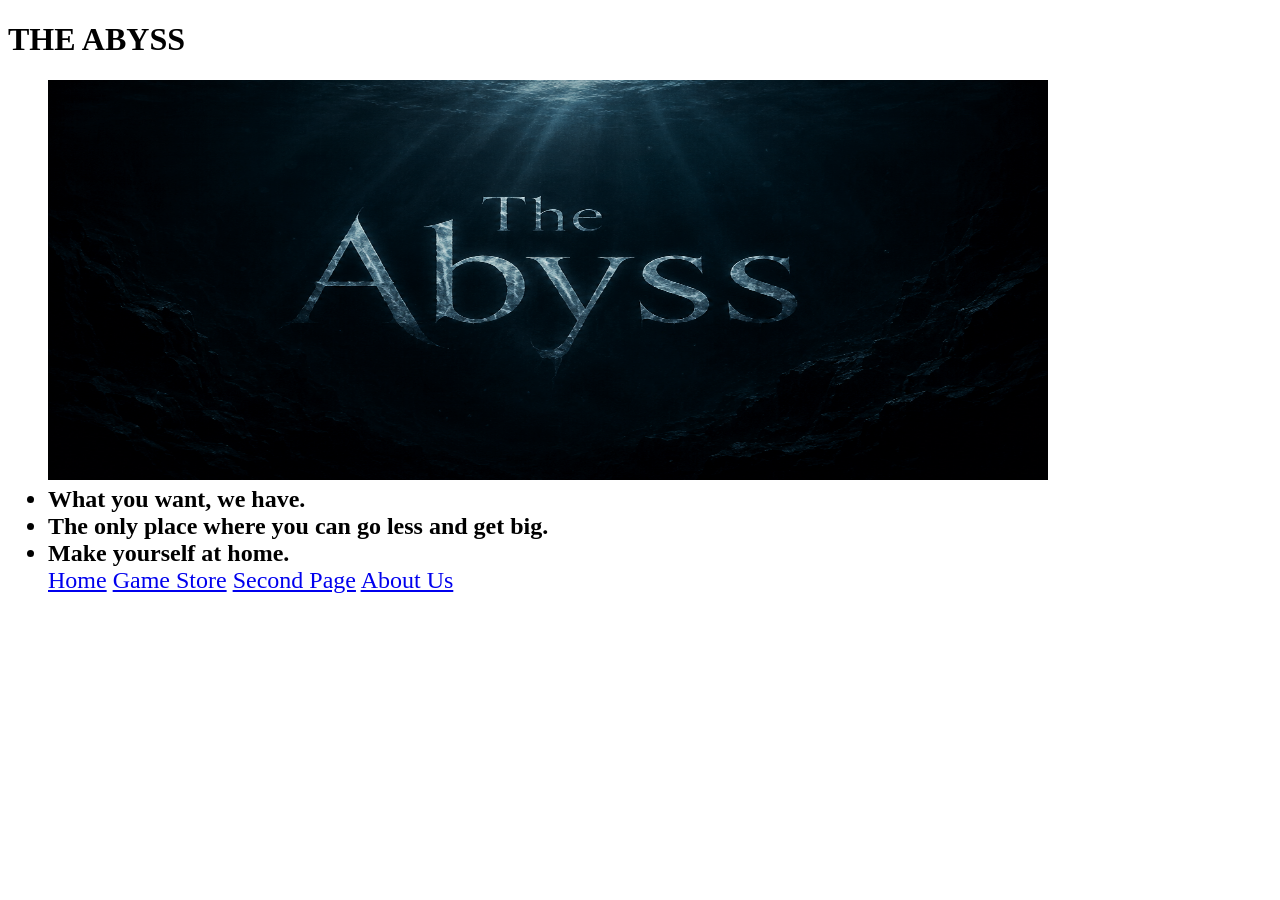
==== The Abyss/index.html @ 395bcadd "initial commit" ====
<!DOCTYPE html>
<html>
    <head>
        <title>The Abyss</title>
    </head>
        <h1>THE ABYSS</h1>
       <ul>
       <font size = "5">
       <img src = "images/The Abyss.png" width = "1000" height = "400">
       <li><b>What you want, we have.</b></li>
       <li><b>The only place where you can go less and get big.</b></li>
       <li><b>Make yourself at home.</b></li>
       <a href="index.html">Home</a>
       <a href="game_store.html">Game Store</a>
       <a href="game_store_2nd.html">Second Page</a>
       <a href="about_us.html">About Us</a>
       </font size = "5">
       </ul>
</html>
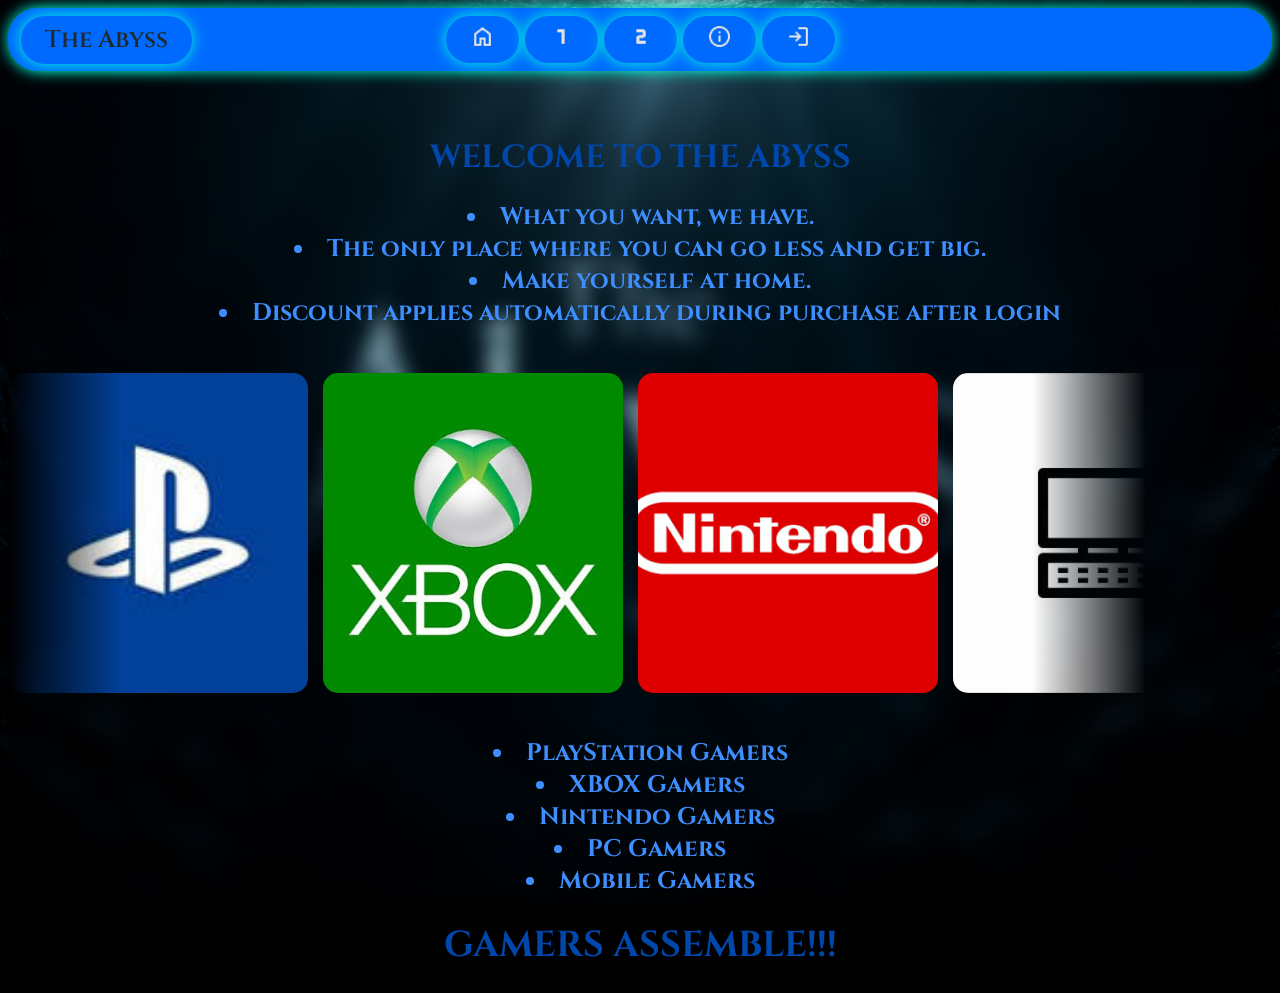
==== commit d4e4d3b7: "Part 2" ====
--- a/The Abyss/index.html
+++ b/The Abyss/index.html
@@ -2,18 +2,88 @@
 <html>
     <head>
         <title>The Abyss</title>
-    </head>
-        <h1>THE ABYSS</h1>
-       <ul>
+        <link rel="stylesheet" href="css/styles.css">
+        <link href="https://fonts.googleapis.com/css2?family=Bebas+Neue&family=Cinzel:wght@400..900&family=Unbounded:wght@200..900&display=swap" rel="stylesheet">
+   </head>
+
+    <body>
+        <header>    
+
+            <!---Navigation--->
+        <div class="btn">
+        <a href="index.html" class="logo">The Abyss</a>
+        <button class="btn"><a href="index.html"><img src="images/Home.png" width="25" height="25" alt="Home"></a></button>
+        <button class="btn"><a href="game_store.html"><img src="images/1st.png" width="25" height="25" alt="First Page"></a></button>
+        <button class="btn"><a href="game_store_2nd.html"><img src="images/2nd.png" width="25" height="25" alt="Second Page"></a></button>
+        <button class="btn"><a href="about_us.html"><img src="images/About Us.png" width="25" height="25" alt="About Us"></a></button>
+        <button class="btn"><a href="login.html"><img src="images/Login.png" width="25" height="25" alt="Login"></a></button>
+        </div>
+     
+        <br>
+        <br>
+
+        <h1>WELCOME TO THE ABYSS</h1>
+        </header>
+
+        <!---Home Page--->
+      <footer>
        <font size = "5">
-       <img src = "images/The Abyss.png" width = "1000" height = "400">
        <li><b>What you want, we have.</b></li>
        <li><b>The only place where you can go less and get big.</b></li>
        <li><b>Make yourself at home.</b></li>
-       <a href="index.html">Home</a>
-       <a href="game_store.html">Game Store</a>
-       <a href="game_store_2nd.html">Second Page</a>
-       <a href="about_us.html">About Us</a>
+       <li><b>Discount applies automatically during purchase after login</b></li>
        </font size = "5">
-       </ul>
+     </footer>
+
+     <br>
+     <br>
+
+
+         <div class="carousels-wrapper">
+
+            <div class="carousel">
+                <div class="track">
+                <div class="item"><img src="images/PS.jpg" width = "600" height = "400" alt="Sony Playstation"></div>
+                <div class="item"><img src="images/XBOX.jpg" width = "600" height = "400" alt="XBOX"></div>
+                <div class="item"><img src="images/Nintendo.png" width = "600" height = "400" alt="Nintendo"></div>
+                <div class="item"><img src="images/PC.png" width = "600" height = "400" alt="PC Gaming"></div>
+                <div class="item"><img src="images/Mobile.png" width = "600" height = "400" alt="Mobile Gaming"></div>
+                
+
+                <!--Duplicate items-->
+                <div class="item"><img src="images/PS.jpg" width = "600" height = "400" alt="Sony Playstation"></div>
+                <div class="item"><img src="images/XBOX.jpg" width = "600" height = "400" alt="XBOX"></div>
+                <div class="item"><img src="images/Nintendo.png" width = "600" height = "400" alt="Nintendo"></div>
+                <div class="item"><img src="images/PC.png" width = "600" height = "400" alt="PC Gaming"></div>
+                <div class="item"><img src="images/Mobile.png" width = "600" height = "400" alt="Mobile Gaming"></div>
+  
+
+                <!--Duplicate items-->
+                <div class="item"><img src="images/PS.jpg" width = "600" height = "400" alt="Sony Playstation"></div>
+                <div class="item"><img src="images/XBOX.jpg" width = "600" height = "400" alt="XBOX"></div>
+                <div class="item"><img src="images/Nintendo.png" width = "600" height = "400" alt="Nintendo"></div>
+                <div class="item"><img src="images/PC.png" width = "600" height = "400" alt="PC Gaming"></div>
+                <div class="item"><img src="images/Mobile.png" width = "600" height = "400" alt="Mobile Gaming"></div>
+
+                </div>
+            </div>
+        </div>
+
+        <br>
+        <br>
+
+        <!---All Platforms Allowed--->
+         <font size = "5">
+       <li><b>PlayStation Gamers</b></li>
+       <li><b>XBOX Gamers</b></li>
+       <li><b>Nintendo Gamers</b></li>
+       <li><b>PC Gamers</b></li>
+       <li><b>Mobile Gamers</b></li>
+       </font size = "5">
+
+       <font size = "4">
+       <h1>GAMERS ASSEMBLE!!!</h1>
+       </font>
+
+    </body>
 </html>
--- a/The Abyss/css/styles.css
+++ b/The Abyss/css/styles.css
@@ -0,0 +1,116 @@
+body {
+    background-image: url("../images/The Abyss.png");
+    background-position: center;
+    background-repeat: no-repeat;
+    background-attachment: fixed;
+    background-size: cover;
+    backdrop-filter: blur(10px);
+    background-color: black;
+
+}
+
+body{
+    color: #3e8eff; 
+    text-align: center;
+    font-family: "Cinzel", sans-serif;
+}
+
+h1{
+    color: #0047AB; 
+    text-align: center;
+}
+
+h2{
+    color: #0047AB; 
+    text-align: center;
+}
+
+p{
+    color: #0047AB; 
+    text-align: center;
+}
+
+.logo{
+    padding: 0.5rem 1.5rem;
+    border-radius: 30px;
+    font-weight: 600;
+    font-size: 1.5rem;
+    background-color: #006aff;
+    color:#22282b;
+    box-shadow: 0 0 15px #00ffd9;
+    border: none;
+    cursor: pointer;
+    transition: 0.3s;
+    text-decoration: none;
+    position: fixed;
+    left: 1%;
+} 
+
+.logo:hover{
+    box-shadow: 0 0 25px #118ac3;
+}
+
+.btn{
+    padding: 0.5rem 1.5rem;
+    border-radius: 30px;
+    font-weight: 600;
+    font-size: 1.5rem;
+    background-color: #006aff;
+    color:#22282b;
+    box-shadow: 0 0 15px #00ffd9;
+    border: none;
+    cursor: pointer;
+    transition: 0.3s;
+}
+
+.btn:hover{
+    box-shadow: 0 0 25px #118ac3;
+}
+
+.carousel {
+    width: 90%;
+    overflow: hidden;
+    mask-image: linear-gradient(to right, transparent 0%, black 10%, black 90%, transparent 100%);
+} 
+
+.track {
+    display: flex;
+    width: max-content;
+    will-change: transform; 
+    animation: scroll 10s linear infinite;
+}
+
+@keyframes scroll {
+    to {transform: translateX(-50%);}
+    }
+
+
+.item {
+    width: 300px;
+    height:320px;
+    flex-shrink: 0;
+    border-radius: 15px;
+    margin-right: 15px;
+    overflow: hidden;
+}
+
+.item img {
+    width: 100%;
+    height: 100%;
+    object-fit: cover;
+    display: block; 
+}
+
+.carousel:hover .item img{
+    transform: scale(1.1);
+}
+
+.item:hovering img{
+    transform: scale(1.06);
+}
+
+
+.carousel:hover .track {
+    animation-play-state: running;
+}
+
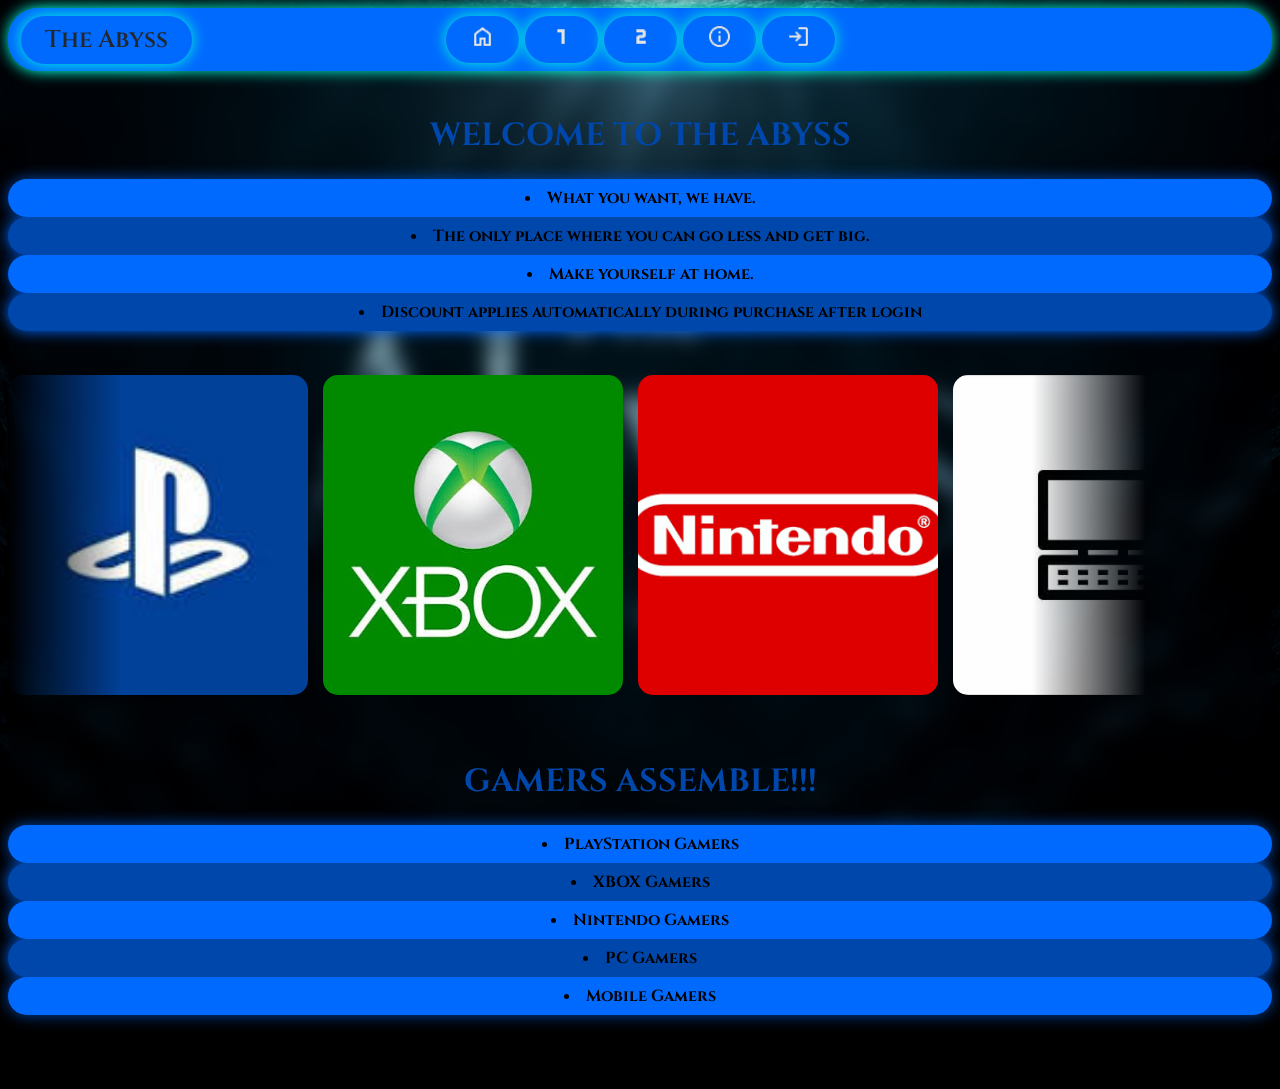
==== commit d6af9056: "Part 2 Edit" ====
--- a/The Abyss/index.html
+++ b/The Abyss/index.html
@@ -1,6 +1,7 @@
 <!DOCTYPE html>
 <html>
     <head>
+        <meta name="viewport" content="width=device-width, initial-scale=1.0" />
         <title>The Abyss</title>
         <link rel="stylesheet" href="css/styles.css">
         <link href="https://fonts.googleapis.com/css2?family=Bebas+Neue&family=Cinzel:wght@400..900&family=Unbounded:wght@200..900&display=swap" rel="stylesheet">
@@ -10,6 +11,7 @@
         <header>    
 
             <!---Navigation--->
+
         <div class="btn">
         <a href="index.html" class="logo">The Abyss</a>
         <button class="btn"><a href="index.html"><img src="images/Home.png" width="25" height="25" alt="Home"></a></button>
@@ -20,19 +22,16 @@
         </div>
      
         <br>
-        <br>
 
         <h1>WELCOME TO THE ABYSS</h1>
         </header>
 
         <!---Home Page--->
       <footer>
-       <font size = "5">
        <li><b>What you want, we have.</b></li>
        <li><b>The only place where you can go less and get big.</b></li>
        <li><b>Make yourself at home.</b></li>
        <li><b>Discount applies automatically during purchase after login</b></li>
-       </font size = "5">
      </footer>
 
      <br>
@@ -72,18 +71,17 @@
         <br>
         <br>
 
+       <h1>GAMERS ASSEMBLE!!!</h1>
         <!---All Platforms Allowed--->
-         <font size = "5">
        <li><b>PlayStation Gamers</b></li>
        <li><b>XBOX Gamers</b></li>
        <li><b>Nintendo Gamers</b></li>
        <li><b>PC Gamers</b></li>
        <li><b>Mobile Gamers</b></li>
-       </font size = "5">
 
-       <font size = "4">
-       <h1>GAMERS ASSEMBLE!!!</h1>
-       </font>
+       <br>
+       <br>
+       <br>
 
     </body>
 </html>
--- a/The Abyss/css/styles.css
+++ b/The Abyss/css/styles.css
@@ -13,6 +13,7 @@
     color: #3e8eff; 
     text-align: center;
     font-family: "Cinzel", sans-serif;
+
 }
 
 h1{
@@ -84,11 +85,10 @@
     to {transform: translateX(-50%);}
     }
 
-
 .item {
     width: 300px;
     height:320px;
-    flex-shrink: 0;
+    flex-shrink: 100px;
     border-radius: 15px;
     margin-right: 15px;
     overflow: hidden;
@@ -97,12 +97,9 @@
 .item img {
     width: 100%;
     height: 100%;
+    flex-shrink: 100px;
     object-fit: cover;
     display: block; 
-}
-
-.carousel:hover .item img{
-    transform: scale(1.1);
 }
 
 .item:hovering img{
@@ -114,3 +111,44 @@
     animation-play-state: running;
 }
 
+
+@media (max-width:770px){
+    .logo{ display: none };
+}
+
+li:nth-child(odd){
+   padding: 0.5rem 1.5rem;
+    border-radius: 30px;
+    background-color: #006aff;
+    color:#000000;
+    box-shadow: 0 0 15px #0047AB;
+    border: none;
+    transition: 0.3s;
+}
+
+li:nth-child(even){
+    padding: 0.5rem 1.5rem;
+    border-radius: 30px;
+    background-color: #0047AB;
+    color:#000000;
+    box-shadow: 0 0 15px #006aff;
+    border: none;
+    transition: 0.3s;
+}
+
+@media screen and (max-width:770px){
+    body{ 
+        font-size: 50%;
+    }
+    
+}
+
+@media screen and (max-width:770px){
+    .item{
+        width: 60px;
+        height: 60px;
+    }
+}
+
+
+
